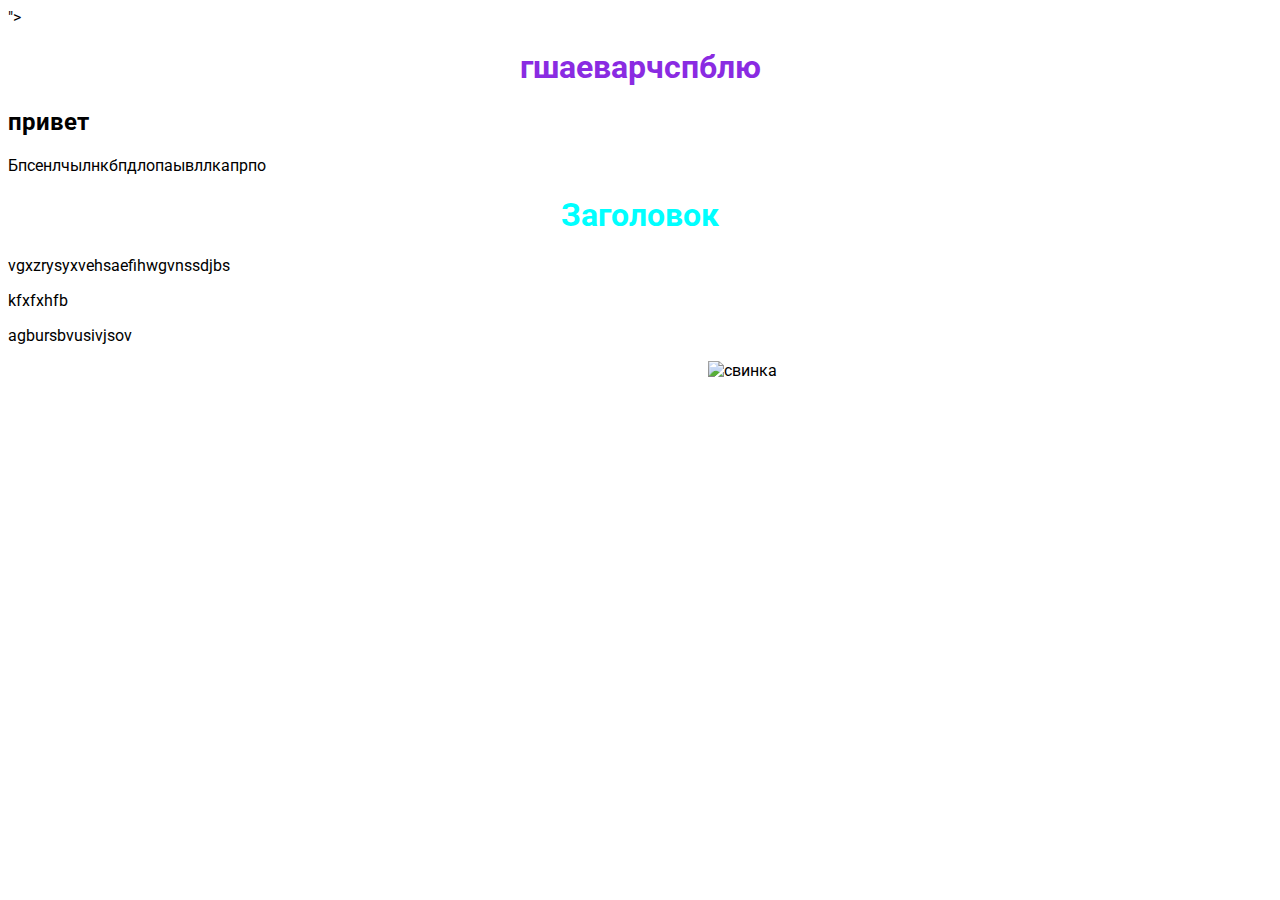
==== index.html @ 087142a7 "Add files via upload" ====
<!DOCTYPE html>
<html lang="ru">
<head>
    <meta charset="UTF-8">
    <meta http-equiv="X-UA-Compatible" content="IE=edge">
    <meta name="viewport" content="width=device-width, initial-scale=1.0">
    <title>Бабиджон</title>
    <link rel="stylesheet" href="style.css">

    <link rel="preconnect" href="https://fonts.googleapis.com">
    <link rel="preconnect" href="https://fonts.gstatic.com" crossorigin>
    <link href="https://fonts.googleapis.com/css2?family=Roboto:ital@1&display=swap" rel="stylesheet">">
</head>
<body>
    <h1> гшаеварчспблю </h1>
    <h2> привет </h2>
    <p> Бпсенлчылнкбпдлопаывллкапрпо</p>

    <h1 class="title"> Заголовок</h1>
    <p> vgxzrysyxvehsaefihwgvnssdjbs <p>kfxfxhfb </p> agbursbvusivjsov </p>

    <img class="pig" src="image/1644835460_7-fikiwiki-com-p-prikolnie-kartinki-pro-svinei-7.jpg" alt="свинка">
</body>
</html>
---- style.css ----
body{
    font-family: 'Roboto', sans-serif;
}
h1{
    text-align: center;
color:blueviolet
}

.title{
    color: aqua;
    text-align: center;
}
.pig{
    width: 400px;
    height: 300px;
    margin-left: 700px;
} 
.wrap{
    display: flex;
}
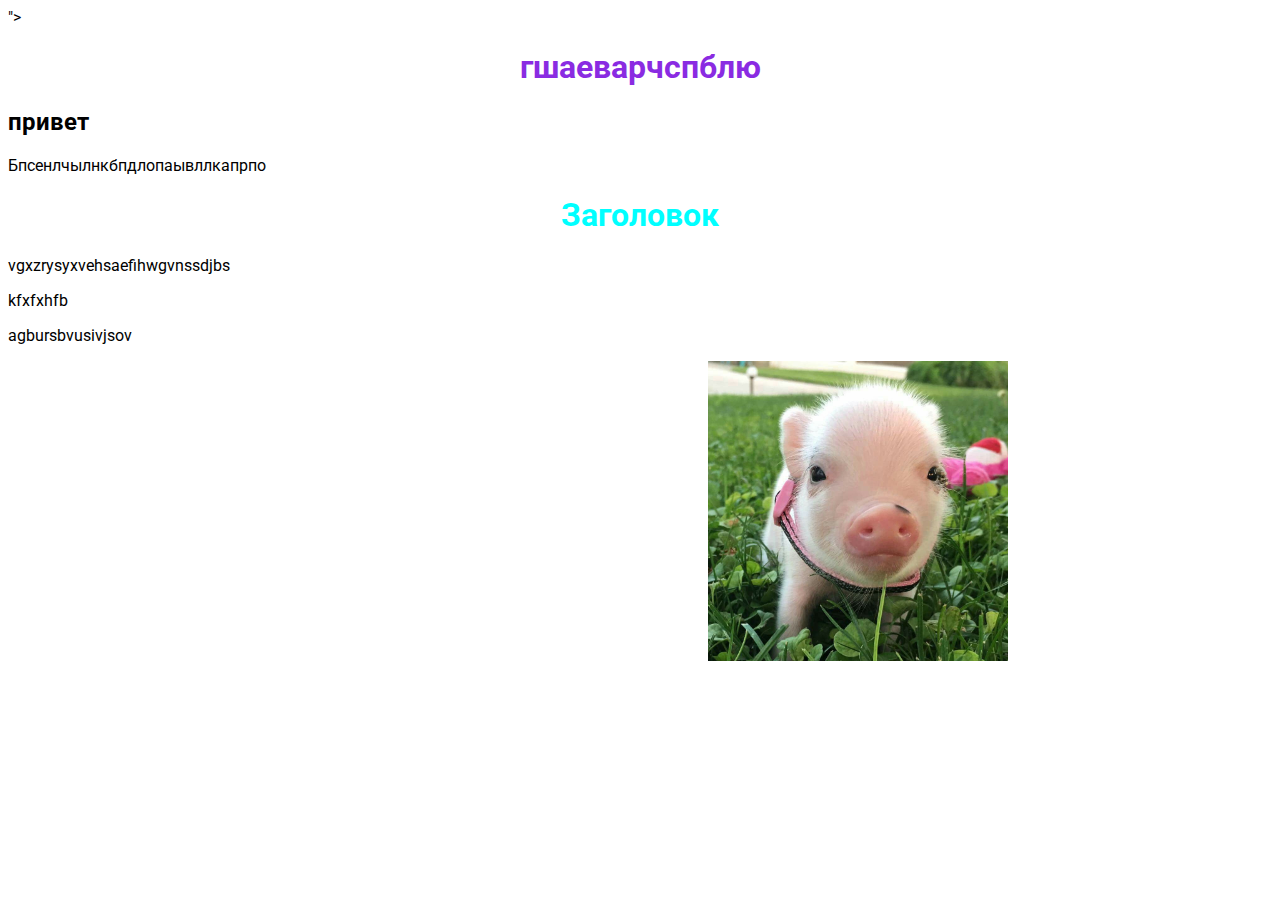
==== commit 92fccaaa: "Add files via upload" ====
--- a/index.html
+++ b/index.html
@@ -19,6 +19,12 @@
     <h1 class="title"> Заголовок</h1>
     <p> vgxzrysyxvehsaefihwgvnssdjbs <p>kfxfxhfb </p> agbursbvusivjsov </p>
 
-    <img class="pig" src="image/1644835460_7-fikiwiki-com-p-prikolnie-kartinki-pro-svinei-7.jpg" alt="свинка">
+    <div class="wrap">
+        <img class="pig" src="image/1644835460_7-fikiwiki-com-p-prikolnie-kartinki-pro-svinei-7.jpg" alt="свинка">
+        <img class="pig" src="image/1644835460_7-fikiwiki-com-p-prikolnie-kartinki-pro-svinei-7.jpg" alt="свинка">
+    </div>
+
+<a href=""></a>
+                                                    
 </body>
 </html>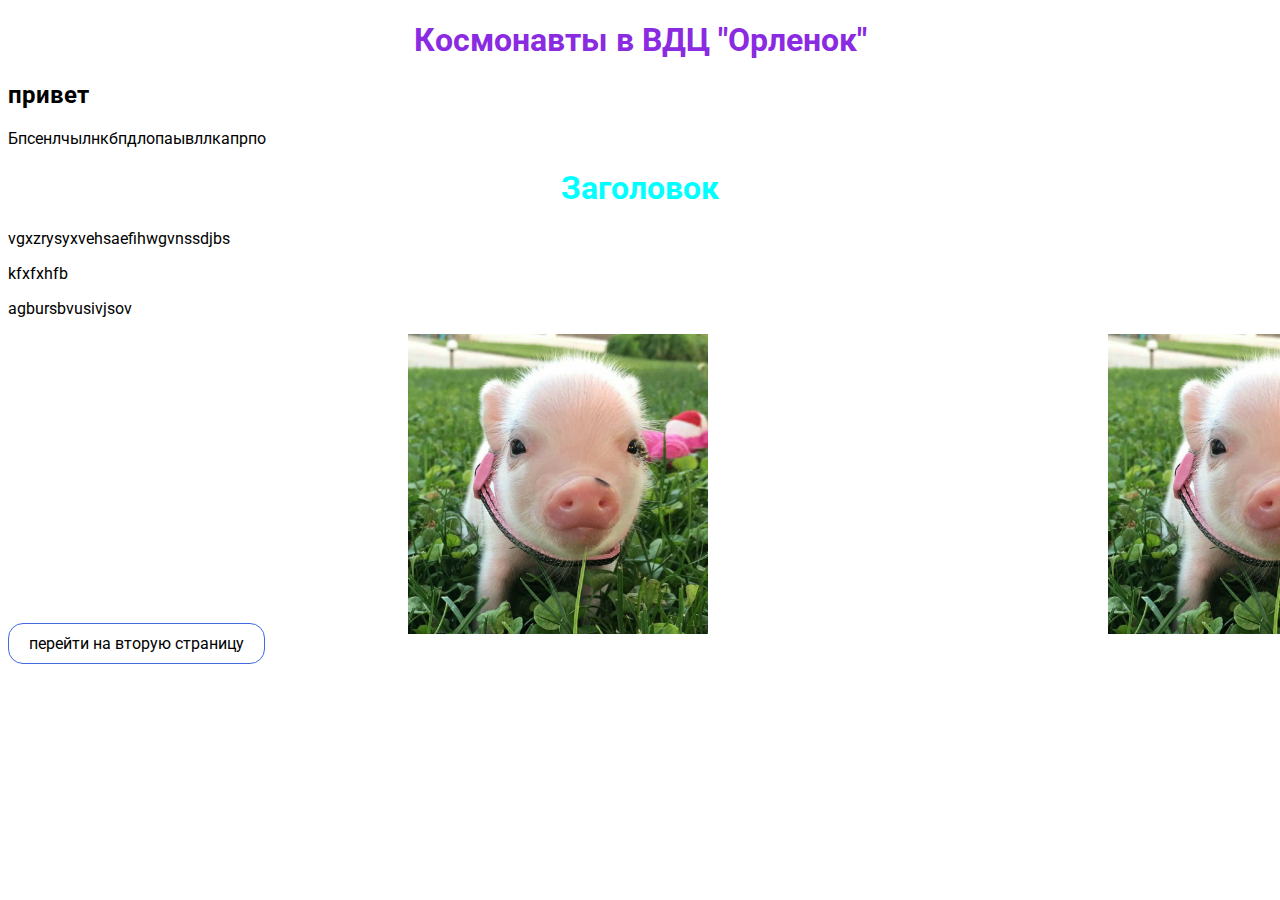
==== commit 38acda99: "Add files via upload" ====
--- a/index.html
+++ b/index.html
@@ -4,15 +4,15 @@
     <meta charset="UTF-8">
     <meta http-equiv="X-UA-Compatible" content="IE=edge">
     <meta name="viewport" content="width=device-width, initial-scale=1.0">
-    <title>Бабиджон</title>
+    <title>Space</title>
     <link rel="stylesheet" href="style.css">
 
     <link rel="preconnect" href="https://fonts.googleapis.com">
     <link rel="preconnect" href="https://fonts.gstatic.com" crossorigin>
-    <link href="https://fonts.googleapis.com/css2?family=Roboto:ital@1&display=swap" rel="stylesheet">">
+    <link href="https://fonts.googleapis.com/css2?family=Roboto:ital@1&display=swap" rel="stylesheet">
 </head>
 <body>
-    <h1> гшаеварчспблю </h1>
+    <h1> Космонавты в ВДЦ "Орленок"</h1>
     <h2> привет </h2>
     <p> Бпсенлчылнкбпдлопаывллкапрпо</p>
 
@@ -24,7 +24,7 @@
         <img class="pig" src="image/1644835460_7-fikiwiki-com-p-prikolnie-kartinki-pro-svinei-7.jpg" alt="свинка">
     </div>
 
-<a href=""></a>
+<a class="link" href="second-page.html">перейти на вторую страницу</a>
                                                     
 </body>
 </html>--- a/style.css
+++ b/style.css
@@ -13,8 +13,15 @@
 .pig{
     width: 400px;
     height: 300px;
-    margin-left: 700px;
+    margin-left: 400px;
 } 
 .wrap{
     display: flex;
+}
+.link{
+    color: black;
+    text-decoration: none;
+    border: 1px solid royalblue;
+    padding: 10px 20px;
+    border-radius: 15px;
 }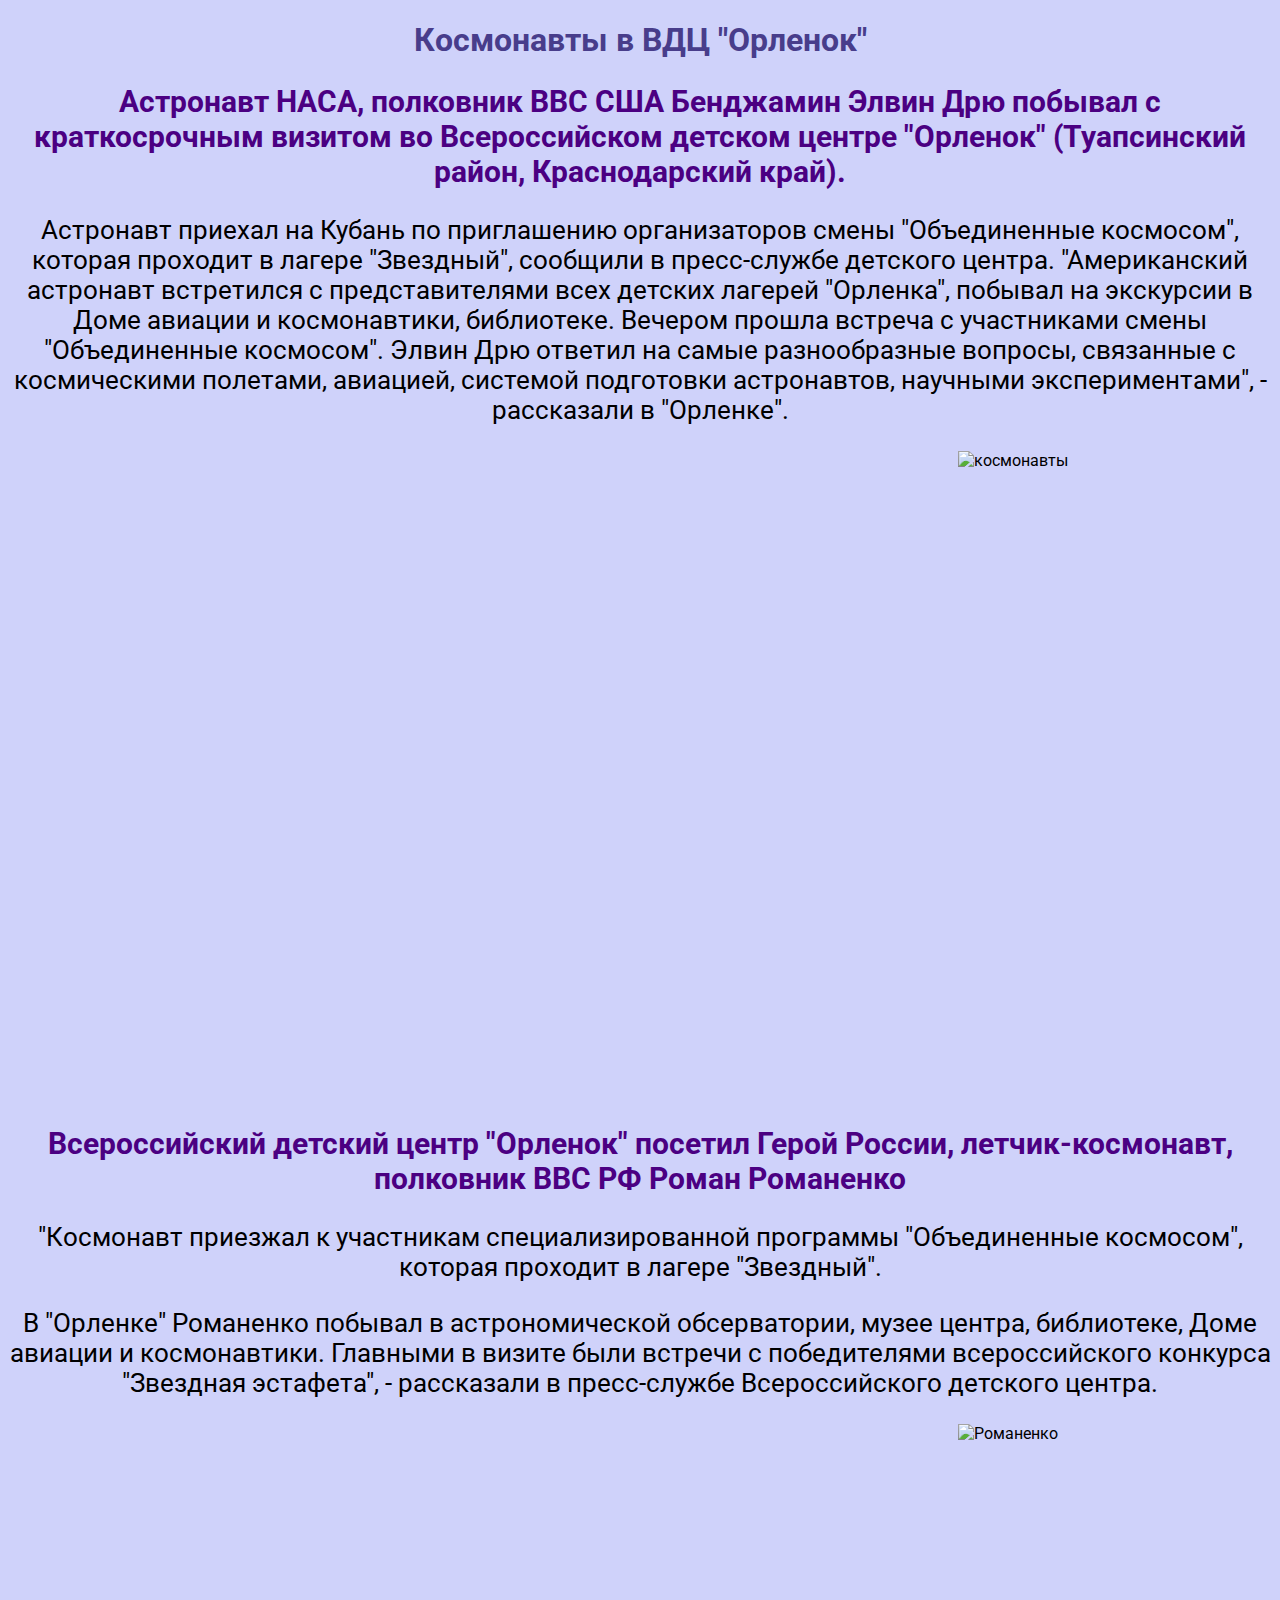
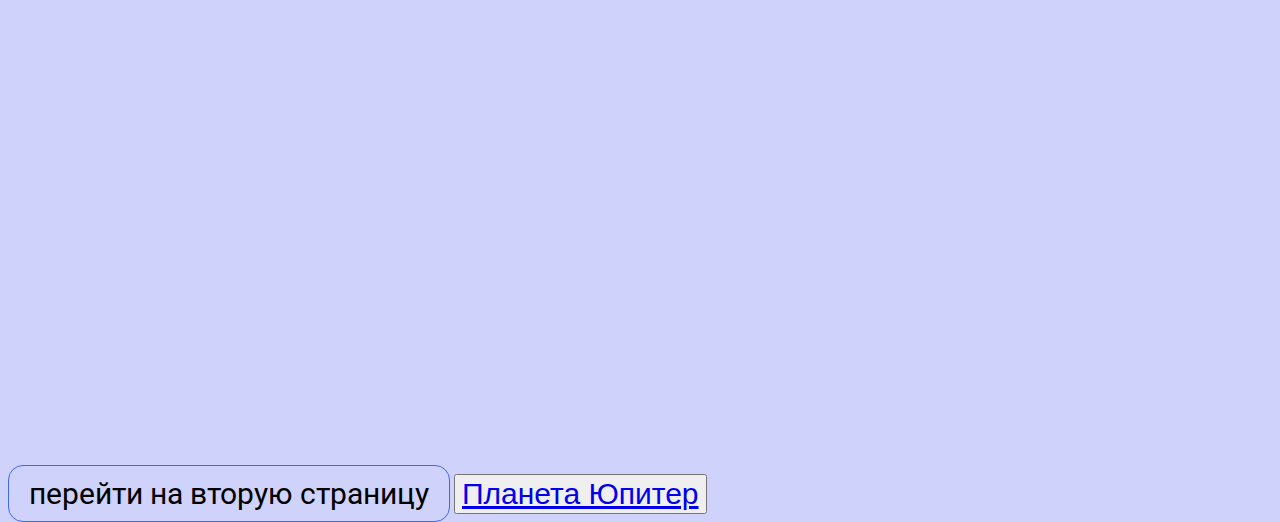
==== commit e138016d: "Add files via upload" ====
--- a/index.html
+++ b/index.html
@@ -5,26 +5,34 @@
     <meta http-equiv="X-UA-Compatible" content="IE=edge">
     <meta name="viewport" content="width=device-width, initial-scale=1.0">
     <title>Space</title>
-    <link rel="stylesheet" href="style.css">
+    
 
     <link rel="preconnect" href="https://fonts.googleapis.com">
     <link rel="preconnect" href="https://fonts.gstatic.com" crossorigin>
     <link href="https://fonts.googleapis.com/css2?family=Roboto:ital@1&display=swap" rel="stylesheet">
+    <link rel="stylesheet" href="style.css">
 </head>
 <body>
     <h1> Космонавты в ВДЦ "Орленок"</h1>
-    <h2> привет </h2>
-    <p> Бпсенлчылнкбпдлопаывллкапрпо</p>
+    <h2> Астронавт НАСА, полковник ВВС США Бенджамин Элвин Дрю побывал с краткосрочным визитом во Всероссийском детском центре "Орленок" (Туапсинский район, Краснодарский край).</h2>
+    <p> Астронавт приехал на Кубань по приглашению организаторов смены "Объединенные космосом", которая проходит в лагере "Звездный", сообщили в пресс-службе детского центра.
 
-    <h1 class="title"> Заголовок</h1>
-    <p> vgxzrysyxvehsaefihwgvnssdjbs <p>kfxfxhfb </p> agbursbvusivjsov </p>
+        "Американский астронавт встретился с представителями всех детских лагерей "Орленка", побывал на экскурсии в Доме авиации и космонавтики, библиотеке. Вечером прошла встреча с участниками смены "Объединенные космосом". Элвин Дрю ответил на самые разнообразные вопросы, связанные с космическими полетами, авиацией, системой подготовки астронавтов, научными экспериментами", - рассказали в "Орленке". </p>
+        <div class="wrap">
+            <img class="space" src="https://center-orlyonok.ru/Files/GetImage?id=61c4a307-53bb-4fe5-8af7-be2c279ef42c&width=null&height=null&defImage=undefined&type=frame" alt="космонавты">
+        </div>
+<h2>Всероссийский детский центр "Орленок" посетил Герой России, летчик-космонавт, полковник ВВС РФ Роман Романенко </h2>
+    <p>"Космонавт приезжал к участникам специализированной программы "Объединенные космосом", которая проходит в лагере "Звездный". <p>В "Орленке" Романенко побывал в астрономической обсерватории, музее центра, библиотеке, Доме авиации и космонавтики. Главными в визите были встречи с победителями всероссийского конкурса "Звездная эстафета", - рассказали в пресс-службе Всероссийского детского центра. </p>
 
-    <div class="wrap">
-        <img class="pig" src="image/1644835460_7-fikiwiki-com-p-prikolnie-kartinki-pro-svinei-7.jpg" alt="свинка">
-        <img class="pig" src="image/1644835460_7-fikiwiki-com-p-prikolnie-kartinki-pro-svinei-7.jpg" alt="свинка">
-    </div>
+
+<div class="wrap">
+<img class="space" src="https://center-orlyonok.ru/Files/GetImage?id=cffee8d7-456c-412d-aab4-923371b63f98&width=null&height=null&defImage=undefined&type=frame" alt="Романенко">
+</div>
+    
 
 <a class="link" href="second-page.html">перейти на вторую страницу</a>
-                                                    
+         <button>
+             <a href="planet.html">Планета  Юпитер</a>
+         </button>                                           
 </body>
 </html>--- a/style.css
+++ b/style.css
@@ -1,19 +1,20 @@
  body{
     font-family: 'Roboto', sans-serif;
+    background-color: rgb(207, 210, 250);
 }
 h1{
     text-align: center;
-color:blueviolet
+color: darkslateblue;
 }
 
 .title{
-    color: aqua;
+    color: brown;
     text-align: center;
 }
-.pig{
-    width: 400px;
-    height: 300px;
-    margin-left: 400px;
+.space{
+    width: 900px;
+    height: 650px;
+    margin-left: 950px;
 } 
 .wrap{
     display: flex;
@@ -24,4 +25,16 @@
     border: 1px solid royalblue;
     padding: 10px 20px;
     border-radius: 15px;
+}
+p{
+    font-size: 26px;
+    text-align: center;
+}
+h2{
+    text-align: center;
+    color: indigo;
+    font-size: 30px;
+}
+a{
+    font-size: 30px;
 }